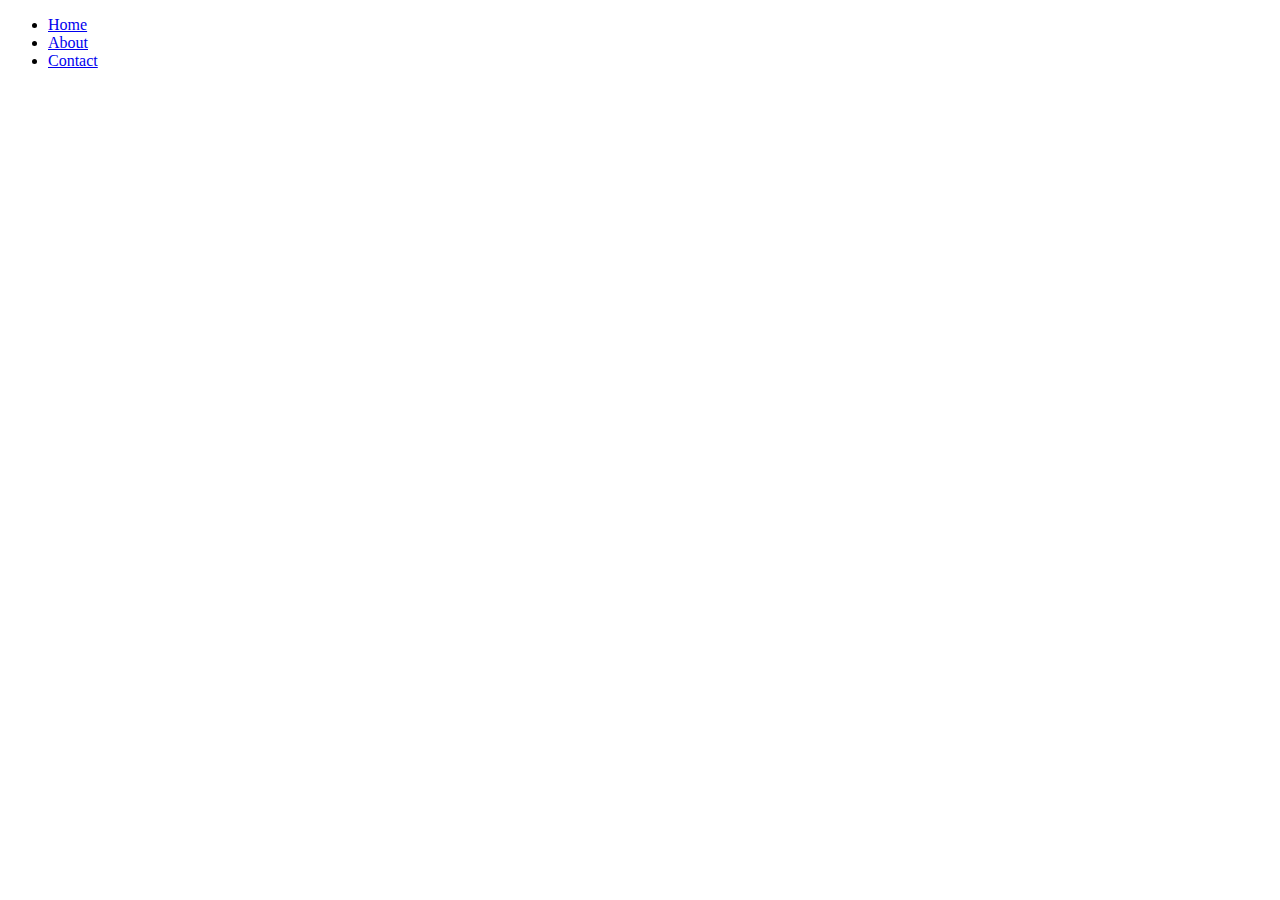
==== index.html @ bcdc2515 "Update index.html" ====
<!DOCTYPE html>
<html>
    <head>
        <title>FitX</title>
        <link rel="stylesheet" href = "stylesheet/style.css">
    </head>

<body>
    <header>
        <div class = "main">
            <ul>
                <li><a href = "#">Home </a></li>
                <li><a href = "#">About </a></li>
                <li><a href = "#">Contact </a></li>
            </ul>
        </div>
    </header>
</body>

    
</html>
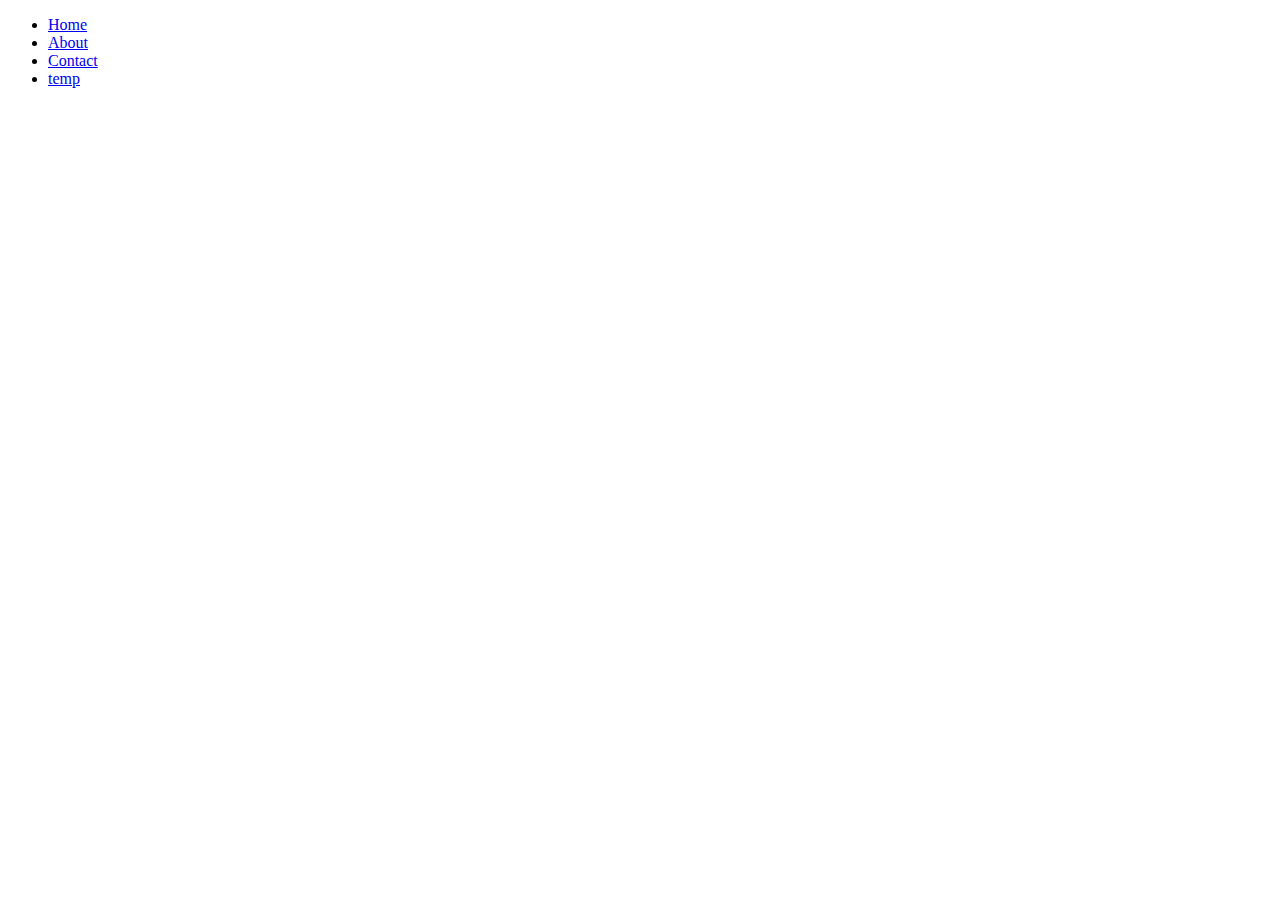
==== commit 8fde4152: "Update index.html" ====
--- a/index.html
+++ b/index.html
@@ -12,6 +12,7 @@
                 <li><a href = "#">Home </a></li>
                 <li><a href = "#">About </a></li>
                 <li><a href = "#">Contact </a></li>
+                <li><a href = "#">temp </a></li>
             </ul>
         </div>
     </header>
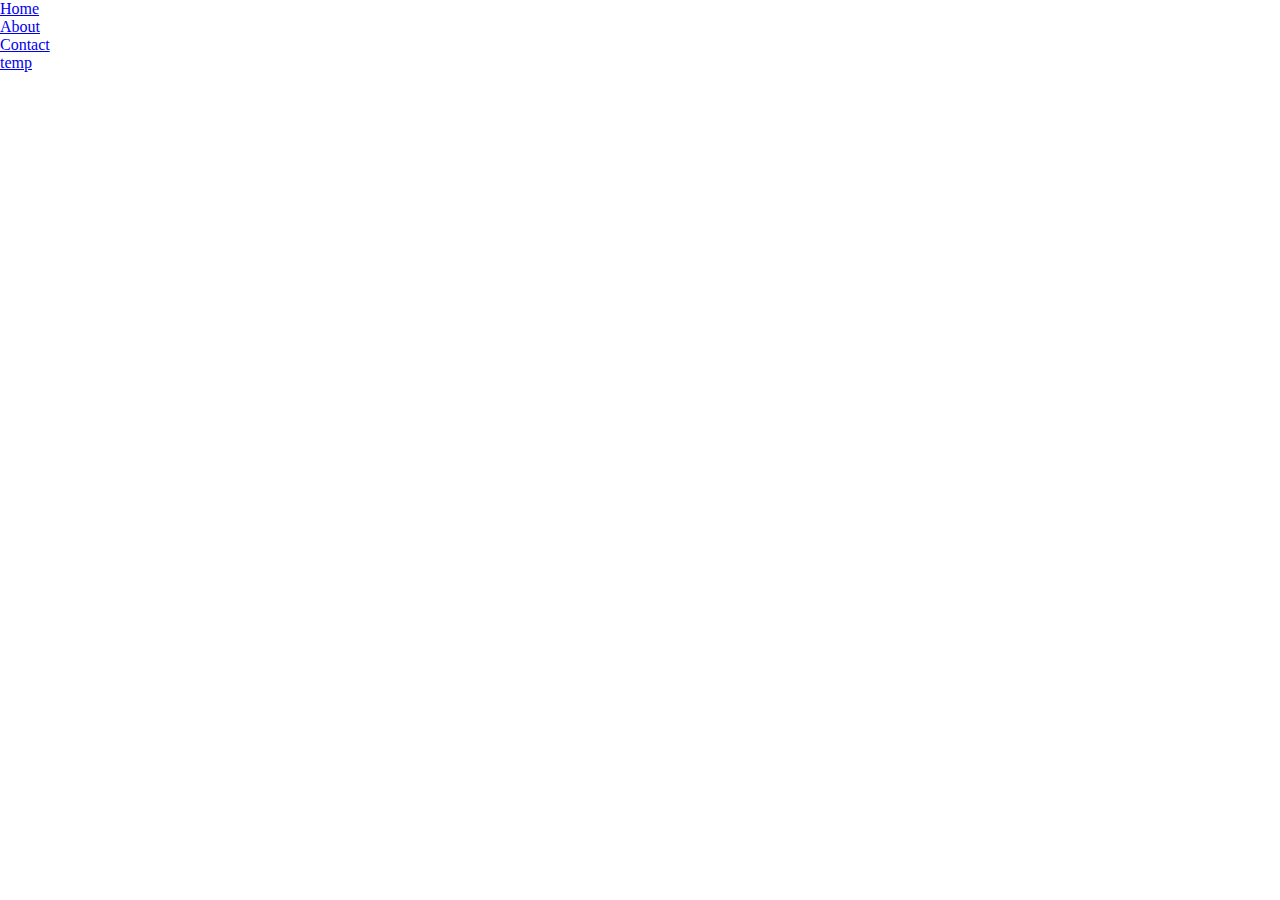
==== commit 92bb2ca8: "Should work now" ====
--- a/index.html
+++ b/index.html
@@ -2,7 +2,7 @@
 <html>
     <head>
         <title>FitX</title>
-        <link rel="stylesheet" href = "stylesheet/style.css">
+        <link type="text/css" rel="stylesheet" href = "style.css">
     </head>
 
 <body>
--- a/style.css
+++ b/style.css
@@ -0,0 +1,10 @@
+*{
+  margin:0;
+  padding: 0;
+  font-family: Century Gothic;
+}
+
+header{
+    background-image: url('https://i.ibb.co/RPVLmn2/man-working-out-2294361.jpg');
+    height: 100vh;
+}
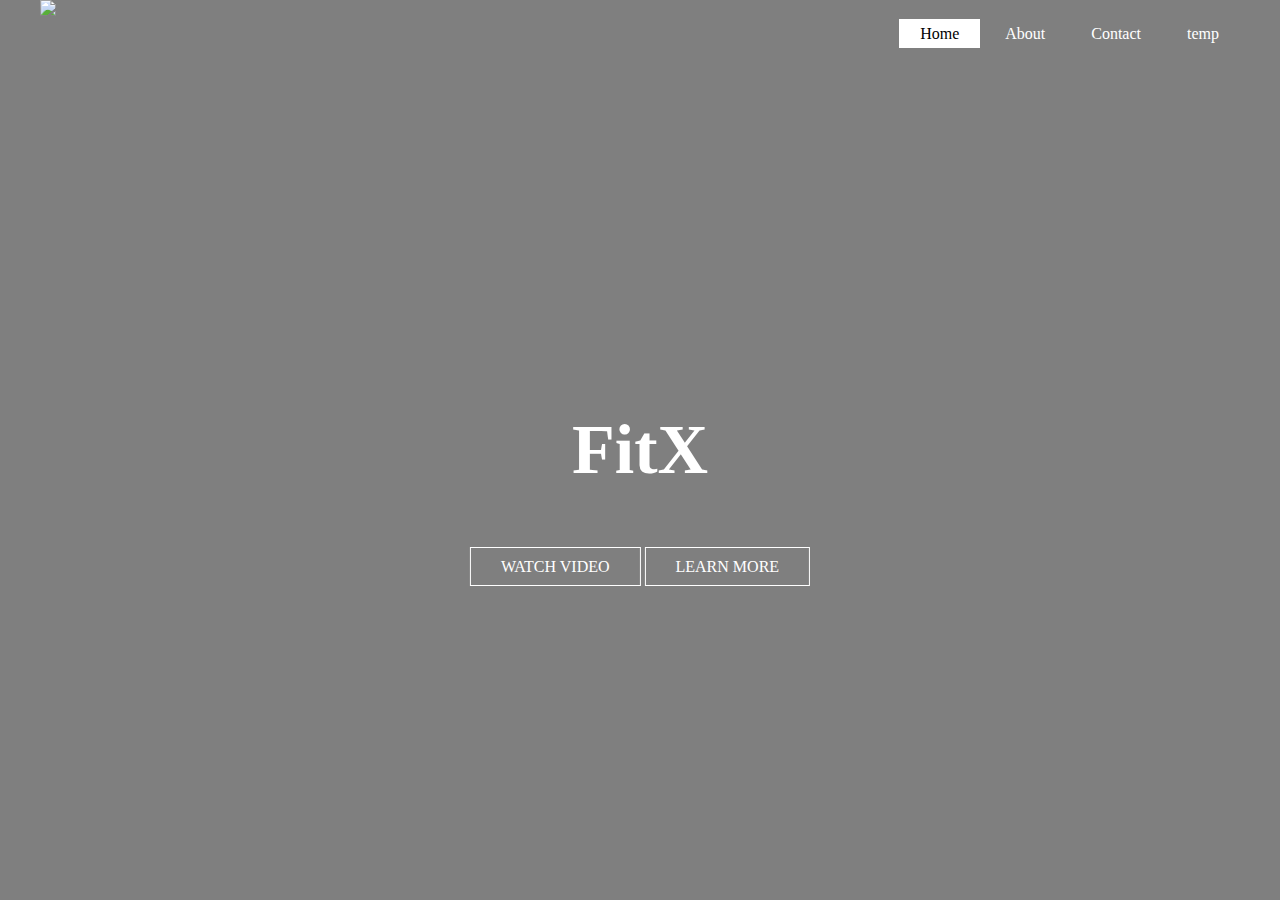
==== commit 49a0634d: "Update index.html" ====
--- a/index.html
+++ b/index.html
@@ -8,15 +8,27 @@
 <body>
     <header>
         <div class = "main">
+          <div class="logo">
+            <img src = "https://i.ibb.co/8rddjSZ/fitxpng.png">
+          </div>
             <ul>
-                <li><a href = "#">Home </a></li>
+                <li class = "active"><a href = "#">Home </a></li>
                 <li><a href = "#">About </a></li>
                 <li><a href = "#">Contact </a></li>
                 <li><a href = "#">temp </a></li>
             </ul>
+        </div>
+        <div class="title">
+          <h1>FitX</h1>
+        </div>
+
+        <div class = "button">
+          <a href="#" class = "btn"> WATCH VIDEO</a>
+          <a href="#" class = "btn"> LEARN MORE</a>
         </div>
     </header>
 </body>
 
     
 </html>
+
--- a/style.css
+++ b/style.css
@@ -5,6 +5,80 @@
 }
 
 header{
-    background-image: url('https://i.ibb.co/RPVLmn2/man-working-out-2294361.jpg');
+    background-image: linear-gradient(rgba(0,0,0,0.5),rgba(0,0,0,0.5)), url('https://i.ibb.co/RPVLmn2/man-working-out-2294361.jpg');
     height: 100vh;
+    background-size: cover;
+    background-position: center;
 }
+
+ul {
+
+  float:right;
+  list-style-type: none;
+  margin-top: 25px;
+}
+
+ul li{
+  display: inline-block;
+}
+
+ul li a{
+  text-decoration: none;
+  color: #fff;
+  padding: 5px 20px;
+  border: 1px solid transparent;
+  transition: 0.6s ease;
+}
+
+ul li a:hover{
+  background-color: #fff;
+  color:#000;
+}
+
+ul li.active a{
+  background-color: #fff;
+  color:#000;
+}
+
+.logo img{
+  float: left;
+  width:150px;
+  height: auto;
+}
+
+.main{
+  max-width: 1200px;
+  margin:auto;
+}
+
+.title{
+  position: absolute;
+  top:50%;
+  left:50%;
+  transform: translate(-50%,-50%);
+}
+
+.title h1{
+  color: #fff;
+  font-size:70px;
+}
+
+.button {
+  position: absolute;
+  top:63%;
+  left:50%;
+  transform: translate(-50%,-50%);  
+}
+
+.btn{
+  border:1px solid #fff;
+  padding: 10px 30px;
+  color: #fff;
+  text-decoration: none;
+  transition: 0.6s ease;
+}
+
+.btn:hover{
+  background-color: #fff;
+  color:#000;
+}
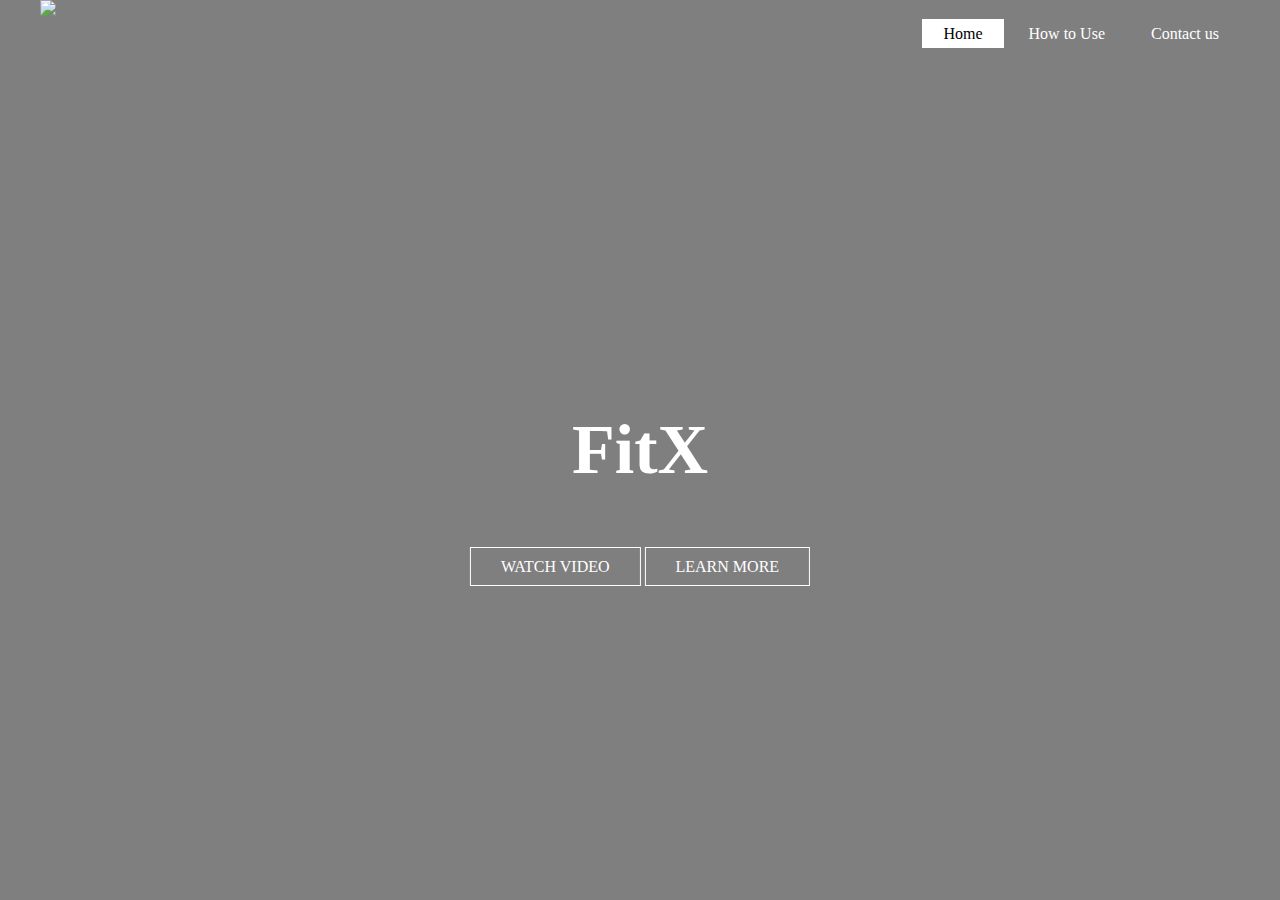
==== commit 62bded32: "Update index.html" ====
--- a/index.html
+++ b/index.html
@@ -13,9 +13,8 @@
           </div>
             <ul>
                 <li class = "active"><a href = "#">Home </a></li>
-                <li><a href = "#">About </a></li>
-                <li><a href = "#">Contact </a></li>
-                <li><a href = "#">temp </a></li>
+                <li><a href = "usage.html "> How to Use </a></li>
+                <li><a href = "#">Contact us </a></li>
             </ul>
         </div>
         <div class="title">
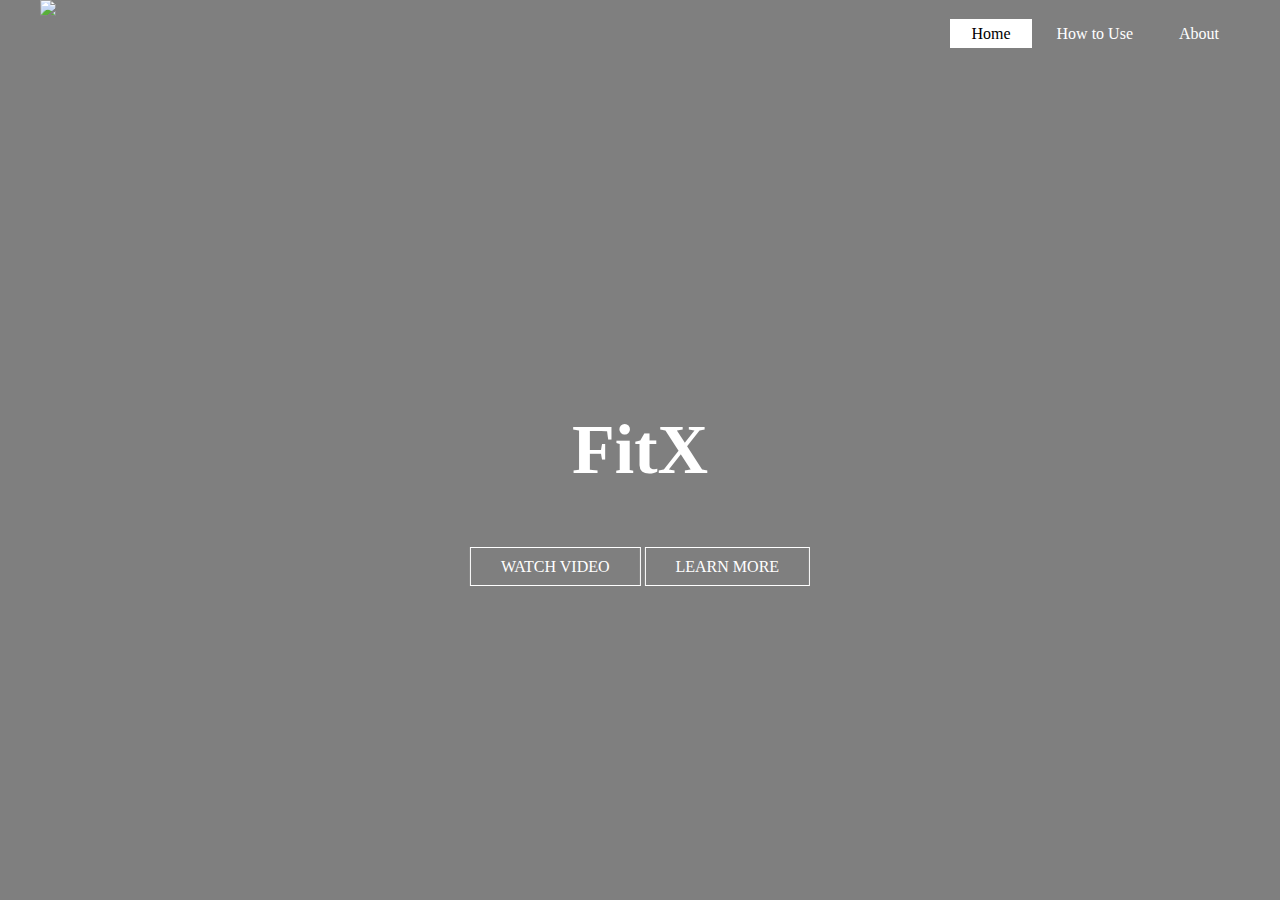
==== commit 582030d0: "Update index.html" ====
--- a/index.html
+++ b/index.html
@@ -14,7 +14,7 @@
             <ul>
                 <li class = "active"><a href = "#">Home </a></li>
                 <li><a href = "usage.html "> How to Use </a></li>
-                <li><a href = "#">Contact us </a></li>
+                <li><a href = "contact.html">About </a></li>
             </ul>
         </div>
         <div class="title">
@@ -23,7 +23,7 @@
 
         <div class = "button">
           <a href="#" class = "btn"> WATCH VIDEO</a>
-          <a href="#" class = "btn"> LEARN MORE</a>
+          <a href="usage.html" class = "btn"> LEARN MORE</a>
         </div>
     </header>
 </body>
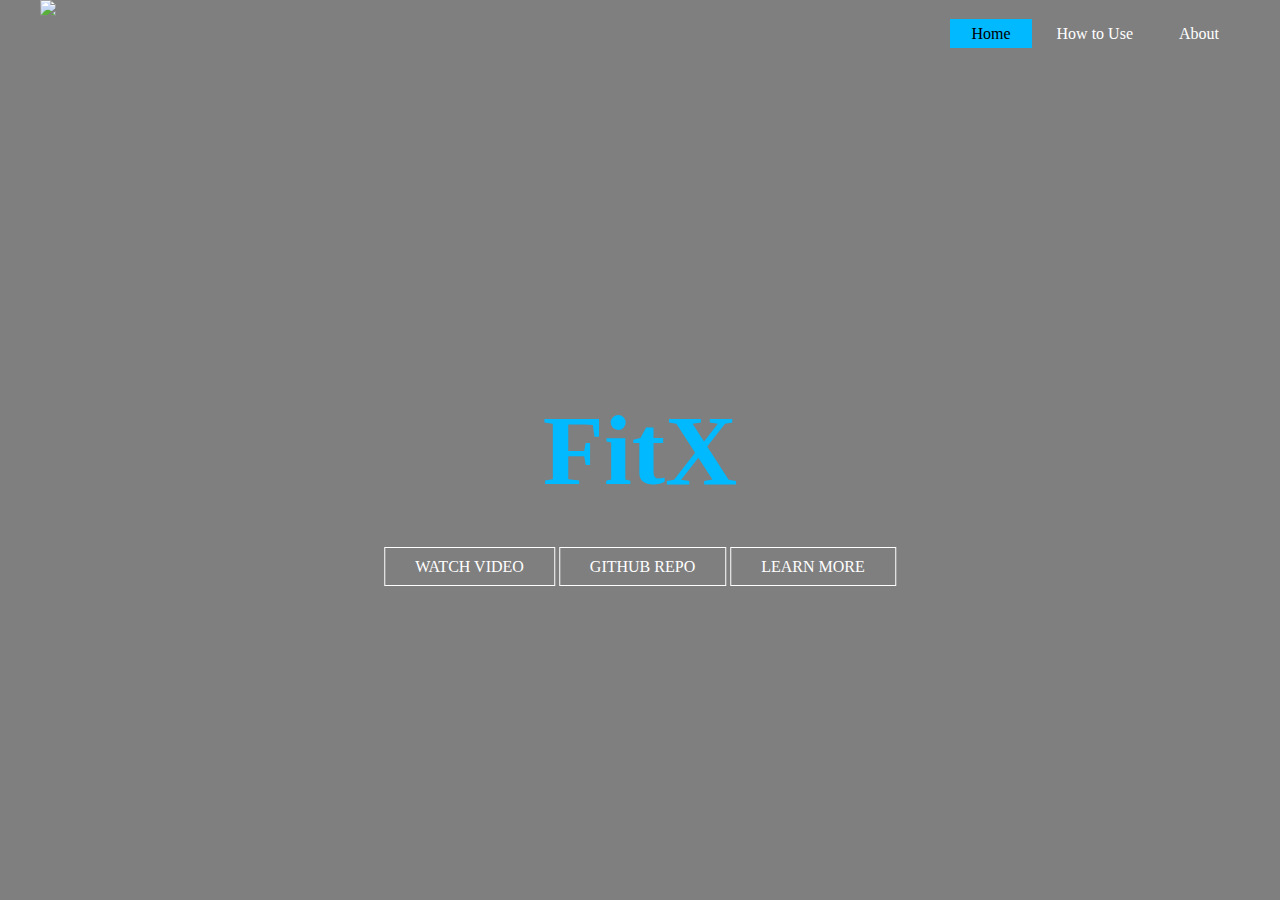
==== commit cffc082f: "final update" ====
--- a/index.html
+++ b/index.html
@@ -22,9 +22,11 @@
         </div>
 
         <div class = "button">
-          <a href="#" class = "btn"> WATCH VIDEO</a>
+          <a href="video.html" class = "btn"> WATCH VIDEO</a>
+          <a href="https://github.com/SCCapstone/FitX" class = "btn"> GITHUB REPO</a>
           <a href="usage.html" class = "btn"> LEARN MORE</a>
         </div>
+
     </header>
 </body>
 
--- a/style.css
+++ b/style.css
@@ -31,12 +31,12 @@
 }
 
 ul li a:hover{
-  background-color: #fff;
+  background-color: #00B9FF;
   color:#000;
 }
 
 ul li.active a{
-  background-color: #fff;
+  background-color: #00B9FF;
   color:#000;
 }
 
@@ -59,8 +59,8 @@
 }
 
 .title h1{
-  color: #fff;
-  font-size:70px;
+  color: #00B9FF;
+  font-size:100px;
 }
 
 .button {
@@ -79,6 +79,6 @@
 }
 
 .btn:hover{
-  background-color: #fff;
+  background-color: #00B9FF;
   color:#000;
 }
